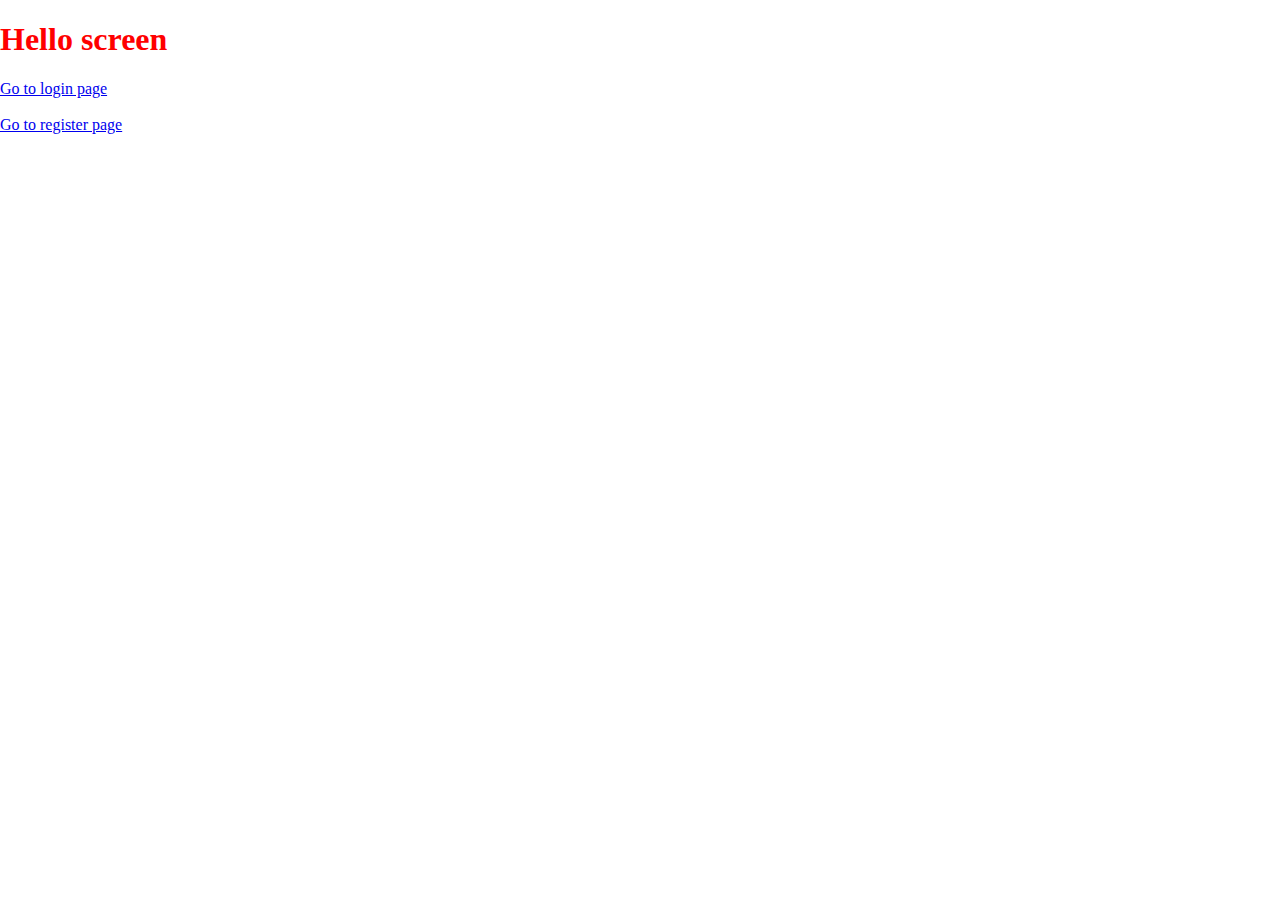
==== templates/index.html @ c1025259 "Change the framework to flask - 1" ====
<!DOCTYPE html>
<html lang="en">
    <head>
        <title>Portfolio tracker</title>
        <link href="/static/css/style.css" rel="stylesheet">
    </head>
    <body>
        <h1 class="first">Hello screen</h1>
        <a href="/login_page">Go to login page</a>
        <br>
        <br>
        <a href="/register_page">Go to register page</a>        <br>
    </body>
</html>
---- static/css/style.css ----
.first {
  color:red
}

body{
  margin: 0;
  padding: 0;
  font-family: montserrat;
  background: rgb(255, 255, 255);
  height: 100vh;
  overflow: hidden;
}

/* linear-gradient(#1c88c7, #aee962) */

.center{
  position: absolute;
  top: 50%;
  left: 50%;
  transform: translate(-50%, -50%);
  width: 400px;
  background: white;
  border-radius: 10px;
  border-style: solid;
  border-width: 200px;
  border-color: #adadad;
}


#h1_login{
  text-align: center;
  padding: 0 0 30px 0;
  border-bottom: 1px solid silver;
}

#h1_register{
  text-align: center;
}

#h2_register {
  text-align: center;
  font-size: 17px;
  padding: 0 0 20px 0;
  border-bottom: 1px solid silver;
}

.center form{
  padding: 0 40px;
  box-sizing: border-box;
}

form .txt_field{
  position: relative;
  border-bottom: 2px solid #adadad;
  margin: 30px 0;
}

.txt_field input{
  width: 100%;
  padding: 0 5px;
  height: 40px;
  font-size: 16px;
  border: none;
  outline: none;
}

.txt_field label{
  position:absolute;
  top: 50%;
  left: 5px;
  color: #adadad;
  transform: translateY(-50%);
  font-size: 16px;
  pointer-events: none;
}

.txt_field span::before{
  content: '';
  position: absolute;
  top: 40px;
  left: 0;
  width: 0%;
  height: 2px;
  background: #2691d9;
  transition: .5s;
}

.txt_field input:focus ~ label,
.txt_field input:valid ~ label{
  top: -5px;
  color: #2691d9;
}
.txt_field input:focus ~ span::before,
.txt_field input:valid ~ span::before{
  width: 100%;
}

.pass{
  margin: -5px 0 20px 5px;
  color: #a6a6a6;
  cursor: pointer;
}

input[type="submit"]{
  height: 50px;
  border: 1px solid;
  background: #2691d9;
  border-radius: 25px;
  font-size: 18px;
  color: #e9f4fb;
  font-weight: 700;
  cursor: pointer;
  outline: none;
}

#submit_register_1,
#submit_login
 {
  width: 100%;
}

input[type="submit"]:hover{
  border-color: #2691d9;
  transition: .5s;
}

.signup_link{
  margin: 30px 0;
  text-align: center;
  font-size: 16px;
  color: #666666;
}

.signup_link a{
  color: #2691d9;
  text-decoration: none;
}

.signup_link a:hover{
  text-decoration: underline;
}

#user{
  display: flex;
  align-items: center;
  margin: 0;
}

#user img {
  transform: scale(0.1);
  margin-right: -230px
}

#header {
  width: 100%;
  display: flex;
  justify-content: space-between;
  align-items: center;
}

/* Nav bar - menu */

.wrapper .sidebar ul,
.wrapper .sidebar ul a {
  margin: 0;
  padding: 0;
  box-sizing: border-box;
  list-style: none;
  text-decoration: none;
}

.wrapper{
  display: flex;
  position: relative;
}

.wrapper .sidebar{
  width: 200px;
  height: 100%;
  background: rgba(206, 173, 173, 0.685);
  padding: 15px 0px;
  position: fixed;
}

.wrapper .sidebar ul li{
  padding: 15px;
  border-bottom: 1px solid #bdb8d7;
  border-bottom: 1px solid rgba(0,0,0,0.05);
  border-top: 1px solid rgba(255,255,255,0.05);
} 

.wrapper .sidebar ul li a{
  color: rgb(0, 0, 0);
  display: block;
}

.wrapper .sidebar ul li:hover{
  border-left: 6px solid rgb(0, 0, 0);
  font-weight: bold;
}

.wrapper .sidebar ul li:hover a{
  color: rgb(0, 0, 0);
}

.main_content{
  width: 100%;
  margin-left: 200px;
}

.main_content .page_title{
  text-align: center;
}
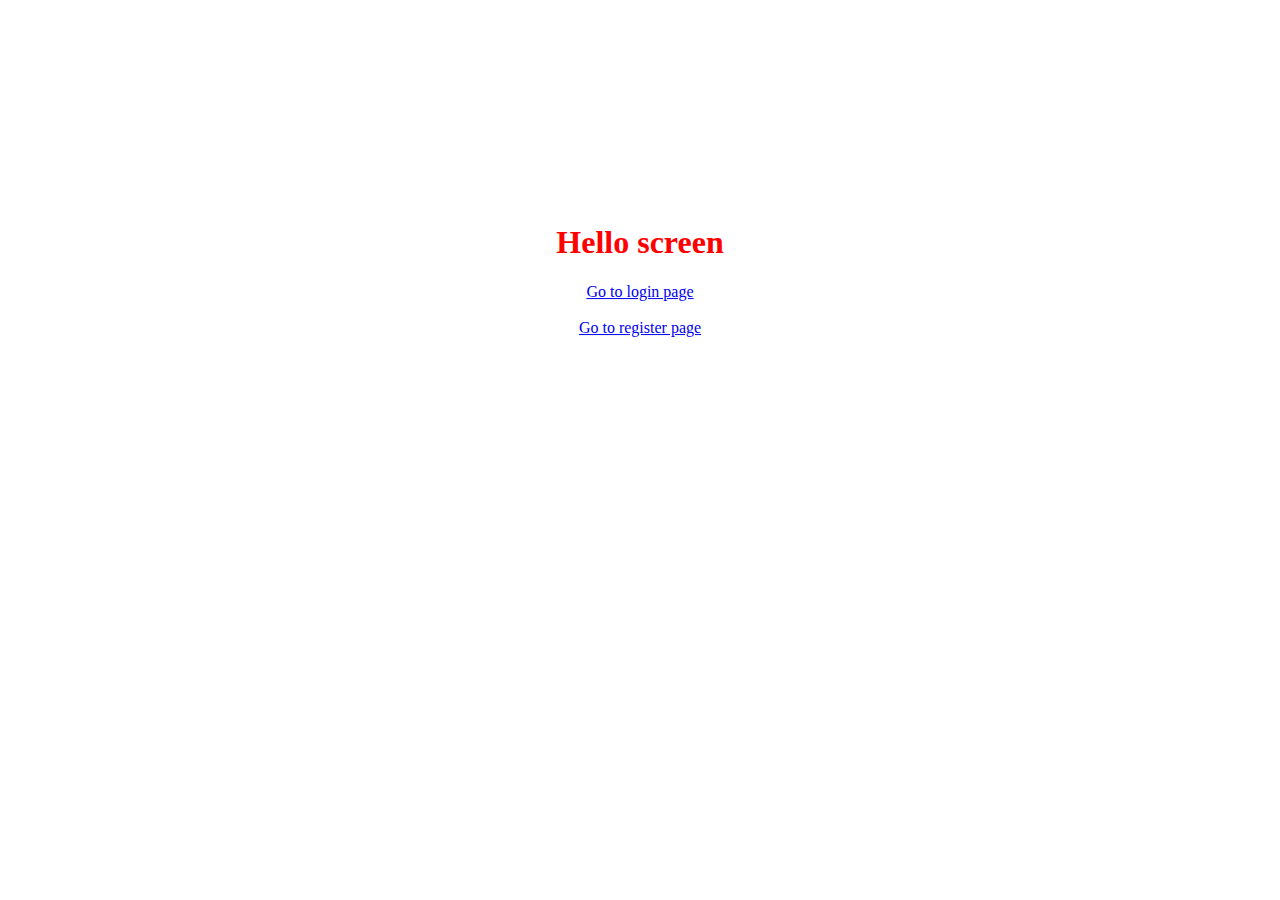
==== commit 86479575: "Center main page content" ====
--- a/templates/index.html
+++ b/templates/index.html
@@ -5,10 +5,12 @@
         <link href="/static/css/style.css" rel="stylesheet">
     </head>
     <body>
-        <h1 class="first">Hello screen</h1>
-        <a href="/login_page">Go to login page</a>
-        <br>
-        <br>
-        <a href="/register_page">Go to register page</a>        <br>
+        <div class="index-main">
+            <h1 class="first">Hello screen</h1>
+            <a href="/login_page">Go to login page</a>
+            <br>
+            <br>
+            <a href="/register_page">Go to register page</a>        <br>
+        </div>
     </body>
 </html>--- a/static/css/style.css
+++ b/static/css/style.css
@@ -22,8 +22,19 @@
   background: white;
   border-radius: 10px;
   border-style: solid;
-  border-width: 200px;
+  border-width: 2px;
   border-color: #adadad;
+}
+
+.flashes{
+  text-align: center;
+  font-weight: bold;
+  color: green;
+  }
+
+.center.registration-form {
+  max-height: calc(100vh - 200px);
+  overflow-y: scroll;
 }
 
 
@@ -32,6 +43,12 @@
   padding: 0 0 30px 0;
   border-bottom: 1px solid silver;
 }
+#h1_portfolio_edit{
+  text-align: center;
+  padding: 0 0 30px 0;
+  border-bottom: 1px solid silver;
+}
+
 
 #h1_register{
   text-align: center;
@@ -95,6 +112,83 @@
   width: 100%;
 }
 
+.custom-select {
+  position: relative;
+  display: inline-block;
+  font-size: 14px;
+  color: #888;
+  margin-top: 25px;
+}
+
+.custom-select select {
+  display: block;
+  width: 200px;
+  min-height: 30px;
+  background: transparent;
+  border-radius: 0px;
+  border: 0px;
+  border-bottom: 1px solid #adadad;
+  outline: none;
+  padding: 0 20px 0 10px;
+  margin-top: -20px;
+  cursor: pointer;
+  appearance: none;
+  -webkit-appearance: none;
+  -moz-appearance: none;
+  -ms-appearance: none;
+}
+
+
+.custom-select::after {
+  content: '';
+  border-width: 5px;
+  border-style: solid;
+  border-color: transparent;
+  border-top-color: #adadad;
+  border-radius: 2px;
+  display: inline-block;
+  position: absolute;
+  right: 10px;
+  bottom: 10px;
+}
+
+.custom-select.selected-option select {
+  border-bottom-color: #2691d9;
+}
+
+.custom-select.selected-option::after {
+  border-top-color: #2691d9;
+}
+
+
+
+.custom-select .selector-options {
+  list-style: none;
+  padding: 5px 0;
+  margin: 0;
+  background: #11436b;
+  color: #adadad;
+  border-radius: 4px;
+  z-index: 1;
+  width: 96%;
+  position: absolute;
+  left: 2%;
+  top: 35%;
+}
+
+.custom-select .selector-options li {
+  height: 35px;
+  display: flex;
+  align-items: center;
+  padding: 0 15px;
+  cursor: pointer;
+  transition: background 0.3s ease;
+}
+
+.custom-select .selector-options li:hover {
+  background: #03A9F4;
+}
+
 .pass{
   margin: -5px 0 20px 5px;
   color: #a6a6a6;
@@ -113,9 +207,40 @@
   outline: none;
 }
 
+.submit_editor{
+  text-align: center;
+  height: 50px;
+  width:  150px;
+  border: 1px solid;
+  border-radius: 25px;
+  font-size: 18px;
+  color: #e9f4fb;
+  font-weight: 700;
+  cursor: pointer;
+  outline: none;
+
+}
+.button-container {
+  display: flex;
+  justify-content: space-between;
+}
+
+input[type="submit_sell"]{
+  border-color: black;
+  background-color: #FF4500;
+  transition: .5s;
+}
+
+input[type="submit_buy"]{
+  border-color: black;
+  background-color: #00B200;
+  transition: .5s;
+}
+
+
+
 #submit_register_1,
-#submit_login
- {
+#submit_login{
   width: 100%;
 }
 
@@ -158,7 +283,7 @@
   align-items: center;
 }
 
-/* Nav bar - menu */
+/* Nav bar - menu -> base.html */
 
 .wrapper .sidebar ul,
 .wrapper .sidebar ul a {
@@ -208,6 +333,109 @@
   margin-left: 200px;
 }
 
-.main_content .page_title{
+.page_title{
+  text-align: center;
+  margin-left: 200px;
+  margin-top: 2%;
+}
+
+
+/* Ordinary pages */
+
+/* .ord_page{
+  margin-left: 200px;
+} */
+
+
+.ord_page .column {
+  float: left;
+  width: 50%;
+}
+
+/* Clear floats after the columns */
+.ord_page .row:after {
+  content: "";
+  display: table;
+  clear: both;
+}
+
+@media screen and (max-width: 600px) {
+  .column {
+    width: 100%;
+  }
+}
+
+.main-title{
+  text-align: center;
+  font-size: 30px;
+}
+
+.info-title{
+  font-size:20px;
+  text-align: center;
+}
+
+.error-message{
+  color:red;
+  text-align: center;
+}
+
+.success-message{
+  color: green;
+  text-align: center;
+}
+
+.edit-data-button{
+  margin-left: 500px;
+  height: 50px;
+  border: 1px solid;
+  background: #2691d9;
+  border-radius: 25px;
+  font-size: 18px;
+  color: #e9f4fb;
+  font-weight: 700;
+  cursor: pointer;
+  outline: none;
+}
+
+/* changePersonalDate */
+
+.change-data,
+.change-password,
+.change-portfolio{
+  position: absolute;
+  top: 50%;
+  left: 50%;
+  transform: translate(-50%, -50%);
+  width: 400px;
+  background: white;
+  margin-left: 110px;
+}
+
+.change-data form,
+.change-password form,
+.change-portfolio form{
+  padding: 0 40px;
+  box-sizing: border-box;
+}
+
+#submit-change-data,
+#submit-change-password{
+  width: 50%;
+  transform: translateX(50%); 
+}
+
+
+#errorMessage{
+  text-align: center;
+  color: rgb(241, 27, 11);
+}
+
+.index-main{
+  position: absolute;
+  top: 30%;
+  left: 50%;
+  transform: translate(-50%, -50%);
+  width: 400px;
   text-align: center;
 }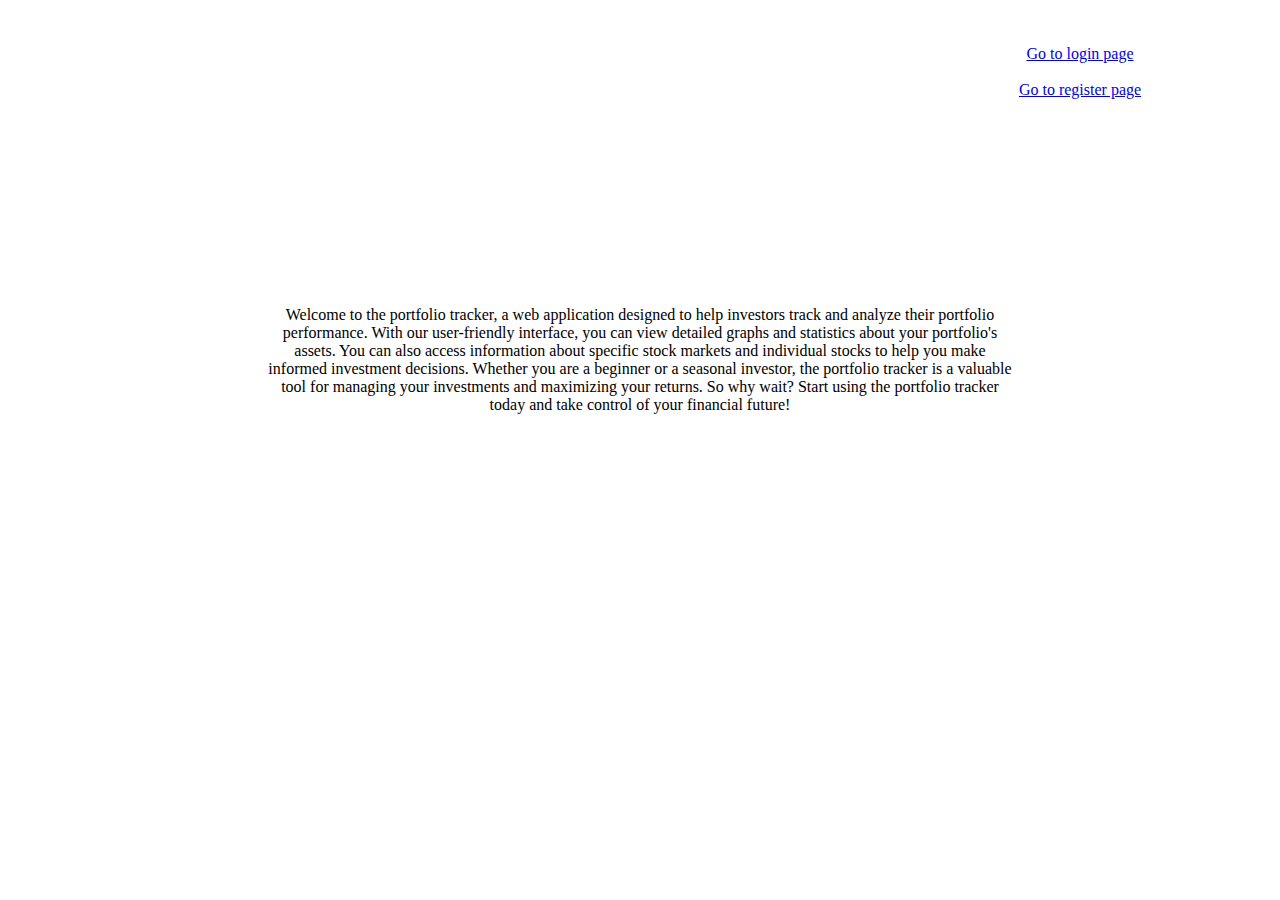
==== commit 9480bdbc: "Change the index page" ====
--- a/templates/index.html
+++ b/templates/index.html
@@ -6,11 +6,19 @@
     </head>
     <body>
         <div class="index-main">
-            <h1 class="first">Hello screen</h1>
             <a href="/login_page">Go to login page</a>
             <br>
             <br>
             <a href="/register_page">Go to register page</a>        <br>
         </div>
+        <div class="index-container">
+            <p>
+                Welcome to the portfolio tracker, a web application designed to help investors track and analyze their portfolio performance. 
+                With our user-friendly interface, you can view detailed graphs and statistics about your portfolio's assets. 
+                You can also access information about specific stock markets and individual stocks to help you make informed investment decisions. 
+                Whether you are a beginner or a seasonal investor, the portfolio tracker is a valuable tool for managing your investments and maximizing 
+                your returns. So why wait? Start using the portfolio tracker today and take control of your financial future!
+            </p>
+        </div>
     </body>
 </html>--- a/static/css/style.css
+++ b/static/css/style.css
@@ -27,10 +27,17 @@
 }
 
 .flashes{
-  text-align: center;
   font-weight: bold;
   color: green;
-  }
+  position: absolute;
+  top: 20%;
+  left: 50%;
+  transform: translate(-50%, -50%);
+  margin-left: 130px;
+}
+
+
+
 
 .center.registration-form {
   max-height: calc(100vh - 200px);
@@ -112,13 +119,45 @@
   width: 100%;
 }
 
+
 .custom-select {
+
   position: relative;
   display: inline-block;
-  font-size: 14px;
+  font-size: 16px;
   color: #888;
   margin-top: 25px;
-}
+  margin-left: 15px;
+}
+.custom-select#editor {
+
+  position: relative;
+  display: inline-block;
+  font-size: 16px;
+  color: #888;
+  margin-top: 60px;
+  margin-left: 0px;
+}
+
+
+.custom-select#editor select {
+  display: block;
+  width: 320px;
+  min-height: 30px;
+  background: transparent;
+  border-radius: 0px;
+  border: 0px;
+  border-bottom: 2px solid #adadad;
+  outline: none;
+  padding: 0 20px 0 4px;
+  margin-top: -20px;
+  cursor: pointer;
+  appearance: none;
+  -webkit-appearance: none;
+  -moz-appearance: none;
+  -ms-appearance: none;
+}
+
 
 .custom-select select {
   display: block;
@@ -138,7 +177,9 @@
   -ms-appearance: none;
 }
 
-
+.custom-select select option[value="none"]{
+  color: #adadad !important;
+}
 .custom-select::after {
   content: '';
   border-width: 5px;
@@ -160,7 +201,41 @@
   border-top-color: #2691d9;
 }
 
-
+.custom-select.selected-option#editor select {
+  border-bottom-color: #2691d9;
+}
+
+.custom-select.selected-option#editor::after {
+  border-top-color: #2691d9;
+}
+
+
+.btn-primary {
+  margin-top: 10px;
+  margin-left: 30px;
+  margin-bottom: 10px;
+  text-align: center;
+  height: 50px;
+  width:  170px;
+  border: 1px solid;
+  border-radius: 25px;
+  font-size: 14px;
+  color: #e9f4fb;
+  background-color: #2691d9;
+  font-weight: 700;
+  cursor: pointer;
+  outline: none;
+}
+
+.button-43:hover {
+  background-image: linear-gradient(-180deg, #1D95C9 0%, #17759C 100%);
+}
+
+@media (min-width: 768px) {
+  .button-43 {
+    padding: 1rem 2rem;
+  }
+}
 
 .custom-select .selector-options {
   list-style: none;
@@ -225,19 +300,23 @@
   justify-content: space-between;
 }
 
-input[type="submit_sell"]{
-  border-color: black;
-  background-color: #FF4500;
+#submit_sell{
+  background: #FF4500;
+}
+
+#submit_sell:hover{
+  border-color: #FF4500;
   transition: .5s;
 }
 
-input[type="submit_buy"]{
-  border-color: black;
+#submit_buy{
   background-color: #00B200;
+}
+
+#submit_buy:hover{
+  border-color: #00B200;
   transition: .5s;
 }
-
-
 
 #submit_register_1,
 #submit_login{
@@ -339,6 +418,12 @@
   margin-top: 2%;
 }
 
+.logout{
+  display: inline-block;
+  width: 100px;
+  margin-top: 10%;
+  text-align: right;
+}
 
 /* Ordinary pages */
 
@@ -363,6 +448,10 @@
   .column {
     width: 100%;
   }
+}
+
+.row{
+  margin-left: 200px;
 }
 
 .main-title{
@@ -409,8 +498,67 @@
   transform: translate(-50%, -50%);
   width: 400px;
   background: white;
-  margin-left: 110px;
-}
+  margin-left: 150px;
+}
+
+.grid-container{
+  margin-left: 500px;
+  display: grid;
+  grid-template-columns: 50% 50%;
+  column-gap: 50px;
+}
+
+.chart{
+  margin-left: 200px;
+  width: 80%;
+  height:75% !important;
+
+}
+
+.table-corner {
+  position: absolute;
+  top: 50%;
+  left: 50%;
+  transform: translate(-50%, -50%);
+  width: 1200px;
+  height: 300px;
+  max-height: calc(100vh - 200px);
+  overflow-y: scroll;
+  margin-left: 150px;
+}
+
+
+
+
+
+.table-corner td, #customers th {
+  border: 1px solid #adadad;
+  padding: 8px;
+}
+
+.table-corner tr:nth-child(even){background-color: #f2f2f2;}
+
+.table-corner tr:hover {background-color: #ddd;}
+
+.table-corner th {
+  padding-top: 12px;
+  padding-bottom: 12px;
+  text-align: center;
+  background-color: #2691d9;
+  color: white;
+  width: 200px
+}
+
+.table-corner td {
+  text-align: center;
+}
+
+
+
+#companyName{
+  margin-left: 200px;
+}
+
 
 .change-data form,
 .change-password form,
@@ -433,9 +581,19 @@
 
 .index-main{
   position: absolute;
-  top: 30%;
-  left: 50%;
-  transform: translate(-50%, -50%);
+  top: 5%;
+  right: 0%;
   width: 400px;
   text-align: center;
+}
+
+.index-container{
+  display: flex;
+  align-items: center;
+  justify-content: center;
+  width: 750px;
+  height: 80%;
+  margin: 0 auto;
+  overflow: hidden;
+  text-align: center;
 }